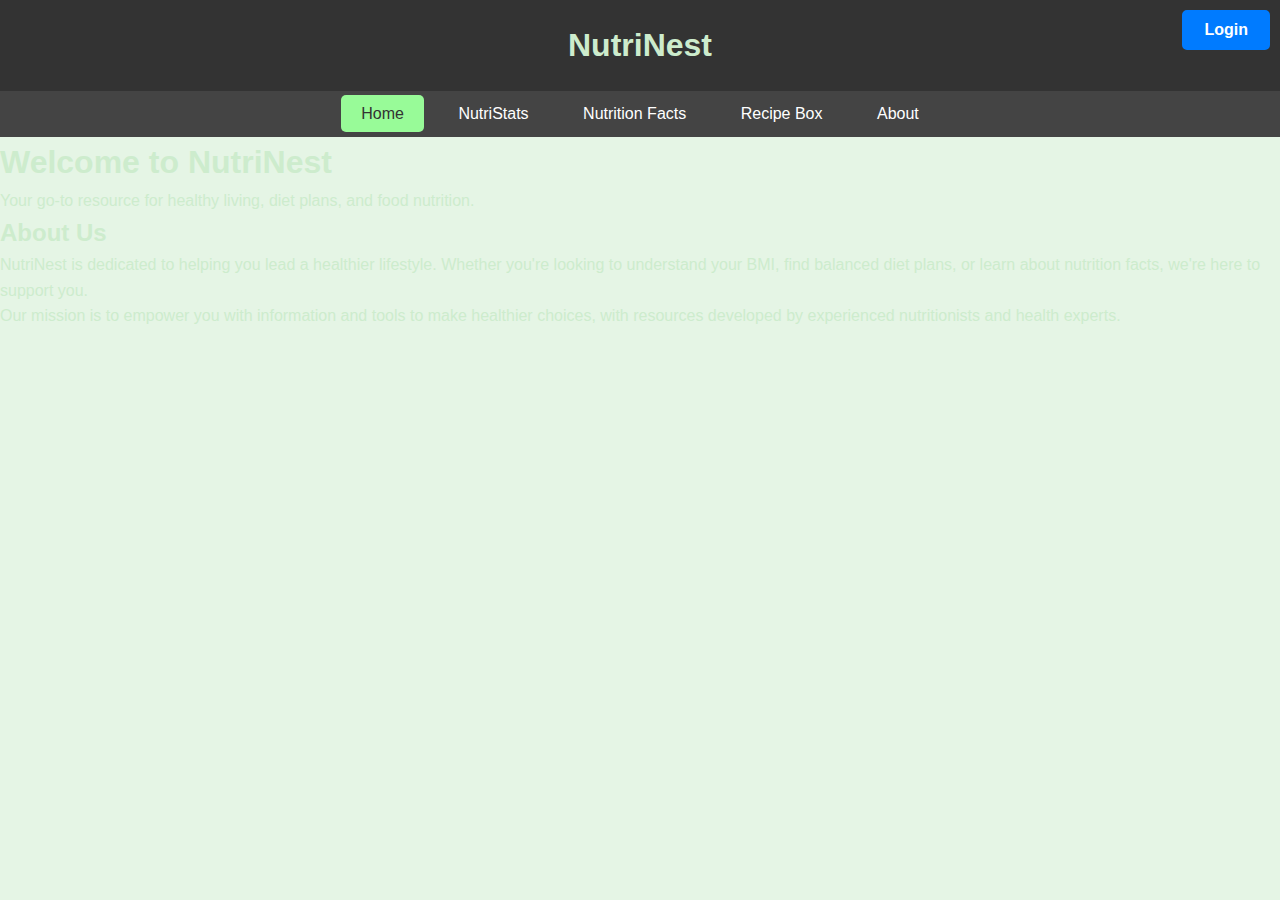
==== index.html @ f5048bec "Merge pull request #1 from PoojithaNadendla12/main" ====
<!DOCTYPE html>
<html lang="en">
<head>
    <meta charset="UTF-8">
    <meta name="viewport" content="width=device-width, initial-scale=1.0">
    <title>NutriNest</title>
    <link rel="stylesheet" href="css/main.css">
</head>
<body id="index">
    <header>
        <h1>NutriNest</h1>
    </header>
    <nav>
        <ul id="navigation">
            <li><a href="index.html" class="index">Home</a></li>
            <li><a href="charts.html" class="charts">NutriStats</a></li>
            <li><a href="nutrition.html" class="nutrition">Nutrition Facts</a></li>
            <li><a href="recipe.html" class="recipe">Recipe Box</a></li>
            <li><a href="about.html" class="about">About</a></li>
        </ul>
    </nav>
    <a href="login.html" class="login-button">Login</a>
    <main>
        <section id="hero">
            <div class="hero-content">
                <h1>Welcome to NutriNest</h1>
                <p>Your go-to resource for healthy living, diet plans, and food nutrition.</p>
            </div>
        </section>

        <section id="about">
            <h2>About Us</h2>
            <p>NutriNest is dedicated to helping you lead a healthier lifestyle. Whether you're looking to understand your BMI, find balanced diet plans, or learn about nutrition facts, we're here to support you.</p>
            <p>Our mission is to empower you with information and tools to make healthier choices, with resources developed by experienced nutritionists and health experts.</p>
        </section>
    </main>
    <script src="js/main.js"></script>
</body>
</html>
---- css/main.css ----
body#index{
    font-family: Arial, sans-serif;
    line-height: 1.6;
    background-color: #e5f5e5; /* Default background color */
    background-image: url("../img/Health.jpg");
    background-size: cover;
    background-position: center;
    background-repeat: no-repeat;
    height: 100vh; /* Ensure the body takes the entire viewport height */
}


/* Reset default margin and padding */
* {
    margin: 0;
    padding: 0;
    box-sizing: border-box;
}

/* Body styles */
/* Default background image */

body {
    font-family: Arial, sans-serif;
    line-height: 1.6;
    background-color:#e5f5e5; /* Default background color */
}

    /* Background image for the index page */
    body#index {
        background-image: url("../img/Health.jpg"); /* Example background image */
        background-size: cover;
        background-position: center;
        background-repeat: no-repeat;
    }

    /* Background image for the about page */
    body#about {
        background-image: url("../img/Health.jpg");
        background-size: cover;
        background-position: center;
    }

/* Header styles */
header {
    background-color: #333;
    color: #fff;
    text-align: center;
    padding:20px 0;
}

    header h1 {
        font-size: 2rem;
    }

/* Navigation styles */
nav {
    background-color: #444;
    padding: 10px 0;
}

#navigation a.active {
    position: relative;
    padding: 8px 16px;
    border-radius: 20px;
    background-color: #ADD8E6; /* Pale blue color */
    color: #fff; /* Text color */
}

    #navigation a.active::after {
        content: '';
        position: absolute;
        top: 50%;
        left: 50%;
        transform: translate(-50%, -50%);
        width: calc(100% + 10px);
        height: calc(100% + 6px);
        background-color: #ADD8E6; /* Pale blue color */
        border-radius: 24px;
        border: 2px solid #ADD8E6; /* Pale blue color */
        z-index: -1;
    }




#navigation {
    list-style-type: none;
    text-align: center;
}

    #navigation li {
        display: inline;
    }

        #navigation li a {
            color: #fff;
            text-decoration: none;
            padding: 10px 20px;
            margin: 0 5px;
            border-radius: 5px;
            transition: background-color 0.3s ease;
        }

            #navigation li a:hover {
                background-color: #555;
            }


/* Add styles for the login button */
.login-button {
    position: absolute;
    top: 10px; /* Adjust the top position as needed */
    right: 10px; /* Adjust the right position as needed */
    padding: 5px 20px;
    border: 2px solid #007bff;
    border-radius: 5px;
    background-color: #007bff;
    color: #fff;
    text-decoration: none;
    font-weight: bold;
    transition: background-color 0.3s ease;
}

    .login-button:hover {
        background-color: #0056b3;
    }

/* Login page styles */
#login {
    background-color: #cdeccd; /* Pale green color */
    background-image: url("../img/Health.jpg"); /* Add background image if needed */
    background-size: cover;
    background-position: center;
    height: 100vh;
}

/* Other styles for login page */
.login-container {
    text-align: center;
}

.login-heading {
    color: #fff; /* Text color for the heading */
}

.login-form {
    background-color: rgba(255, 255, 255, 0.8); /* Semi-transparent white background */
    padding: 20px;
    border-radius: 10px;
    width: 300px; /* Set a fixed width for the form */
    margin-top: 20px; /* Add space between the heading and the form */
}

.form-group {
    margin-bottom: 15px;
}

label {
    display: block;
    margin-bottom: 5px;
}

input[type="text"],
input[type="password"] {
    width: 100%;
    padding: 10px;
    border: 1px solid #ccc;
    border-radius: 5px;
}

button {
    width: 100%;
    padding: 10px;
    border: none;
    border-radius: 5px;
    background-color: #007bff;
    color: #fff;
    cursor: pointer;
}

    button:hover {
        background-color: #0056b3;
    }

/* Global font color (white) */
body,
header,
nav,
#navigation a,
main,
footer {
    color: #cdeccd;
}

    /* For the active navigation link */
    #navigation a.active {
        color: #cdeccd;
    }


/* Make all labels bold and text color black */
label {
    font-weight: bold; /* This will make the text of all <label> elements bold */
    display: block; /* This makes the label take up its own line for better spacing */
    margin-bottom: 5px; /* Adds a little space below each label */
    color: black; /* Sets the text color to black */
}

/* Style the input fields */
input[type="text"],
input[type="submit"] {
    width: 200px; /* Smaller width for the input boxes */
    padding: 10px;
    margin-bottom: 10px; /* Adds space below each input field */
    border: 1px solid #ccc;
    border-radius: 4px;
    color: black; /* Sets the text color to black */
}

/* Style the submit button */
input[type="submit"] {
    cursor: pointer;
    background-color: #007bff;
    color: white;
    border: none;
}

/* Style the form */
form {
    max-width: 400px; /* Limit the form's width */
    margin: 20px auto; /* Center the form in the middle of the page with margin */
    padding: 20px;
    background-color: rgba(255, 255, 255, 0.9); /* Semi-transparent white background */
    border-radius: 10px; /* Rounded corners */
    box-shadow: 0 0 10px rgba(0, 0, 0, 0.1); /* Subtle shadow for some depth */
    color: black; /* Sets the text color to black */
}

/* Add some styling to your footer to make it stand out */
footer {
    text-align: center;
    padding: 20px;
    background-color: #333;
    color: #fff;
}

    footer h4 {
        font-size: 1.2rem;
        color: black; /* Sets the text color to black, but will be overridden by footer color */
    }

/* Style for the navigation item corresponding to the current page */
body#index #navigation a.index,
body#bmi #navigation a.bmi,
body#fitness #navigation a.fit,
body#nutrition #navigation a.nutrition,
body#about #navigation a.about,
body#recipe #navigation a.recipe,
body#charts #navigation a.charts{
    background-color: #98fb98; /* Pale green color */
    color: #333; /* Darker color for text for better visibility */
    border-radius: 5px; /* If you want rounded corners */
    /* Rest of your styling for active nav item */
}


/* BMI page styles */

body#bmi{
    font-family: Arial, sans-serif;
    line-height: 1.6;
    background-color: #e5f5e5; /* Default background color */
    background-image: url("../img/Health.jpg");
    background-size: cover;
    background-position: center;
    background-repeat: no-repeat;
    height: 100vh; /* Ensure the body takes the entire viewport height */
}

body#bmi {
    background-image: url("../img/Health.jpg"); /* Update with the correct path to your BMI background */
    background-size: cover;
    background-position: center;
}

    /* BMI form specific styles */
    body#bmi .login-form {
        background-color: rgba(255, 255, 255, 0.9); /* Make form background slightly more opaque */
        width: auto; /* Allow form width to be responsive */
        max-width: 400px; /* Maximum width of the form */
        margin: 2rem auto; /* More vertical space, centered horizontally */
        padding: 2rem; /* Increase padding for better spacing */
        box-shadow: 0 4px 8px rgba(0, 0, 0, 0.1); /* Slightly larger shadow for emphasis */
    }

    /* Update input styles for BMI form */
    body#bmi input[type="text"],
    body#bmi input[type="number"], /* Add input type number for BMI inputs */
    body#bmi input[type="submit"] {
        width: calc(100% - 20px); /* Full width minus padding */
        padding: 10px; /* Padding for input fields */
        margin: 10px 0; /* Spacing between fields */
       
    }

/* Modify active navigation link styles for clarity and consistency */
#navigation a.active {
    background-color: #98fb98; /* Green color for the active link */
    color: #FFFFFF; /* White text for better readability */
    border-radius: 5px;
    /* Remove the ::after pseudo-element styles if not needed */
}

#resultsBox {
    background-color: rgba(255, 255, 255, 0.9); /* Semi-transparent white */
    border: 1px solid #ddd; /* Light grey border */
    border-radius: 4px; /* Rounded corners */
    padding: 15px; /* Padding inside the box */
    margin-top: 15px; /* Space between the button and the box */
    box-shadow: 0 2px 4px rgba(0, 0, 0, 0.1); /* Soft shadow for depth */
}

    #resultsBox p {
        margin: 10px 0; /* Spacing between paragraphs */
        color: #333; /* Dark grey color for text */
    }


/* Styles for the Fitness Diets page */
body#fitness{
    font-family: Arial, sans-serif;
    line-height: 1.6;
    background-color: #e5f5e5; /* Default background color */
    background-image: url("../img/Health.jpg");
    background-size: cover;
    background-position: center;
    background-repeat: no-repeat;
    height: 100vh; /* Ensure the body takes the entire viewport height */
}


body#fitness {
    background-image: url("../img/Health.jpg");
    background-size: cover;
    background-position: center;
}

#fitness-diets {
    padding: 40px; /* Spacing around the content */
    background-color: rgba(255, 255, 255, 0.8); /* Semi-transparent white background */
    border-radius: 10px;
    box-shadow: 0 4px 10px rgba(0, 0, 0, 0.2); /* Soft shadow for depth */
    text-align: left;
}

.diet {
    padding: 20px;
    background-color: rgba(255, 255, 255, 0.9); /* Semi-transparent white background */
    border-radius: 5px;
    margin-bottom: 20px; /* Spacing between diet sections */
    box-shadow: 0 2px 6px rgba(0, 0, 0, 0.1); /* Subtle shadow */
}

    .diet h3 {
        font-size: 1.5rem; /* Slightly larger heading for each diet */
        color: #333; /* Darker text color for contrast */
    }

    .diet p {
        font-size: 1rem; /* Standard text size for descriptions */
        color: #555; /* Slightly lighter text color for readability */
    }

.diet {
    padding: 20px;
    border-radius: 10px; /* Soft corners */
    margin-bottom: 20px; /* Spacing between diet sections */
    box-shadow: 0 2px 6px rgba(0, 0, 0, 0.1); /* Subtle shadow */
    color: #333; /* Default text color */
}

    /* Fat Burner diet background image */
    .diet.fat-burner {
        background-image: url("../img/fatburn.jpg"); /* Replace with the correct path */
        background-size: cover;
        background-position: center;
        background-repeat: no-repeat; /* Avoid repetition if the image is smaller than the div */
    }

    /* Get Fitter diet background image */
    .diet.get-fitter {
        background-image: url("../img/fitfood.jpg"); /* Replace with the correct path */
        background-size: cover;
        background-position: center;
        background-repeat: no-repeat;
    }

    /* Stress Buster diet background image */
    .diet.stress-buster {
        background-image: url("../img/stress-buster.jpg"); /* Replace with the correct path */
        background-size: cover;
        background-position: center;
        background-repeat: no-repeat;
    }

/* Styles for the popup/modal box */
.popup {
    display: none; /* Initially hidden */
    position: fixed;
    top: 50%;
    left: 50%;
    transform: translate(-50%, -50%); /* Center the popup */
    background-color: white; /* White background for the popup */
    padding: 20px; /* Padding inside the popup */
    border-radius: 10px; /* Rounded corners */
    box-shadow: 0 4px 10px rgba(0, 0, 0, 0.3); /* Shadow for depth */
    z-index: 1000; /* High z-index to appear above other elements */
}

    .popup.visible {
        display: block; /* Show the popup when it's visible */
    }

/* Overlay to darken the background when the popup is visible */
.overlay {
    display: none; /* Initially hidden */
    position: fixed;
    top: 0;
    left: 0;
    width: 100%;
    height: 100%;
    background-color: rgba(0, 0, 0, 0.5); /* Semi-transparent black */
    z-index: 999; /* Below the popup but above other elements */
}

    .overlay.visible {
        display: block; /* Show the overlay when it's visible */
    }


.overlay {
    position: fixed;
    top: 0;
    left: 0;
    width: 100%;
    height: 100%;
    background: rgba(0, 0, 0, 0.7);
    opacity: 0;
    visibility: hidden;
    transition: opacity 0.3s, visibility 0.3s;
}

    .overlay.visible {
        opacity: 1;
        visibility: visible;
    }

.popup {
    position: fixed;
    top: 50%;
    left: 50%;
    transform: translate(-50%, -50%);
    background: white;
    padding: 20px;
    border-radius: 10px;
    box-shadow: 0 2px 10px rgba(0, 0, 0, 0.3);
    opacity: 0;
    visibility: hidden;
    transition: opacity 0.3s, visibility 0.3s;
}

    .popup.visible {
        opacity: 1;
        visibility: visible;
    }
.popup {
    color: #000; /* Explicitly set text color to black */
    /* Additional styling */
}

.diet {
    color: #fff; /* Set text color to white */
    padding: 20px;
    border-radius: 10px;
    margin-bottom: 20px;
    box-shadow: 0 2px 6px rgba(0, 0, 0, 0.1);
}

    /* Optional: Apply color property to individual elements if needed */
    .diet h3 {
        color: #fff; /* Ensure headings are white */
    }

    .diet p {
        color: #fff; /* Ensure paragraphs are white */
    }

/* Styles specific to the About Us page */
body#about {
    background-image: url("../img/Health.jpg");
    background-size: cover;
    background-position: center;
}

.about-container {
    color: black;
    padding: 40px;
    background-color: rgba(255, 255, 255, 0.8);
    border-radius: 10px;
    box-shadow: 0 4px 10px rgba(0, 0, 0, 0.2);
    text-align: center;
    max-width: 1000px; /* Adjusted for wider boxes */
    margin: 0 auto;
}

.team-section {
    display: flex;
    justify-content: space-around;
    flex-wrap: wrap;
}

.team-member {
    flex: 1;
    min-width: 250px; /* Wider boxes */
    max-width: 300px; /* Wider boxes */
    margin: 20px;
    background-color: rgba(255, 255, 255, 0.9);
    border-radius: 10px;
    box-shadow: 0 2px 8px rgba(0, 0, 0, 0.1);
    padding: 20px;
    text-align: center;
}

    .team-member img {
        max-width: 100%; /* Ensure image doesn't exceed container */
        height: 150px; /* Fixed height for uniformity */
        width: 150px; /* Fixed width for uniformity */
        border-radius: 50%; /* Circular shape */
    }

    .team-member h3 {
        color: black; /* Ensure text within team-member is black */
        margin: 10px 0;
    }

    .team-member p {
        color: black; /* Ensure description text within team-member is black */
        font-size: 1rem;
    }

/* New section for Database Schema */
.database-schema {
    margin: 20px auto;
    padding: 20px;
    background-color: rgba(255, 255, 255, 0.9);
    border-radius: 10px;
    box-shadow: 0 2px 8px rgba(0, 0, 0, 0.1);
    text-align: center;
    max-width: 1000px; /* Adjust width to fit the schema */
}

    .database-schema h2 {
        color: black; /* Ensure text is black */
        font-size: 2rem;
    }

    .database-schema img {
        width: 80%; /* Adjust to an appropriate size */
        height: auto; /* Maintain aspect ratio */
        border: 1px solid black; /* Add a border for styling */
    }

/* Footer styles */
footer {
    text-align: center;
    padding: 20px;
    background-color: #333; /* Dark background for footer */
    color: white; /* White text color */
}



/* Styles specific to the Recipe page */
body#recipe{
    font-family: Arial, sans-serif;
    line-height: 1.6;
    background-color: #e5f5e5; /* Default background color */
    background-image: url("../img/Health.jpg");
    background-size: cover;
    background-position: center;
    background-repeat: no-repeat;
    height: 100vh; /* Ensure the body takes the entire viewport height */
}

body#recipe {
    background-image: url("../img/Health.jpg");
    background-size: cover;
    background-position: center;
    background-repeat: no-repeat;
}

.recipe-container {
    padding: 30px; /* Reduced padding */
    background-color: rgba(255, 255, 255, 0.8); /* Semi-transparent white background */
    border-radius: 10px;
    box-shadow: 0 4px 10px rgba(0, 0, 0, 0.2);
    max-width: 400px; /* Reduced width */
    margin: 0 auto; /* Center the content */
    text-align: center; /* Align text within the container to the center */
}

    .recipe-container h1,
    .recipe-container h2,
    .recipe-container h3 {
        color: black; /* Set heading text to black */
        font-size: 24px; /* Font size for headings */
        text-align: center; /* Center-align the headings */
    }

.recipe-list .recipe-item {
    border: 1px solid #ddd;
    border-radius: 5px;
    padding: 10px; /* Reduced padding */
    margin-bottom: 10px; /* Reduced margin */
    box-shadow: 0 2px 6px rgba(0, 0, 0, 0.1);
}

    .recipe-list .recipe-item h3 {
        color: black; /* Make recipe names black */
    }

    .recipe-list .recipe-item p {
        color: black; /* Make recipe descriptions black */
    }

.recipe-container input,
.recipe-container textarea,
.recipe-container button {
    border: 1px solid #ccc; /* Borders for inputs and buttons */
    border-radius: 5px; /* Rounded borders */
    padding: 8px; /* Reduced padding */
}

.recipe-container button {
    cursor: pointer;
    background-color: #007bff; /* Button background color (original blue) */
    color: white; /* Button text color */
}

    .recipe-container button:hover {
        background-color: #0056b3; /* Button hover color */
    }

.recipe-list .recipe-item button {
    padding: 5px; /* Reduced padding for buttons */
    border: none; /* No border */
    border-radius: 5px; /* Rounded button borders */
    background-color: #007bff; /* Blue button color */
    color: white; /* White button text */
}

    .recipe-list .recipe-item button:hover {
        background-color: #0056b3; /* Button hover color */
    }
/* General style for text to be black */
.recipe-container h1,
.recipe-container h2,
.recipe-container h3,
.recipe-container p {
    color: black; /* Ensures text color is black */
}

/* Specific styling for the recipe list */
.recipe-list .recipe-item {
    border: 1px solid #ddd;
    border-radius: 5px;
    padding: 15px;
    margin-bottom: 15px;
    box-shadow: 0 2px 6px rgba(0, 0, 0, 0.1);
}

    .recipe-list .recipe-item h3,
    .recipe-list .recipe-item p {
        color: black; /* Sets text color to black for recipe items */
    }

.recipe-container .button {
    cursor: pointer;
    background-color: #007bff; /* Blue button background */
    color: white; /* White button text */
}


/* Nutrition page styles */
body#nutrition {
    background-image: url("../img/Health.jpg");
    background-size: cover;
    background-position: center;
    background-repeat: no-repeat;
}

/* Global table styles */
table {
    width: auto;
    border-collapse: collapse; /* Ensures borders don't double up */
    margin: 20px auto; /* Center the table and add spacing */
    background-color: white; /* White background for the tables */
    text-align: left; /* Align text to the left */
}

    /* Styles for the nutrition table */
    table.nutrition-table {
        width: 80%; /* Make the nutrition table take 80% of the container width */
        margin: 20px auto; /* Center the table horizontally */
        background-color: rgba(255, 255, 255, 0.9); /* Semi-transparent white background */
        color: black; /* Black text color */
    }

        table.nutrition-table th,
        table.nutrition-table td {
            border: 1px solid black; /* Light gray border */
            padding: 10px; /* Padding for table cells */
            text-align: left; /* Align text to the left */
        }

        table.nutrition-table th {
            background-color: #333; /* Light gray background for headers */
            font-weight: bold; /* Bold text for headers */
        }

        table.nutrition-table td {
            background-color: #fff; /* White background for table data */
            font-size: 1rem; /* Standard text size */
        }

        table.nutrition-table tr:nth-child(even) {
            background-color: #f9f9f9; /* Alternate row background */
        }

/* Styles for general table content */
th,
td {
    color: black; /* Set the text color to black for table headers and cells */
    padding: 12px 15px;
    border: 1px solid black; /* Light grey border */
}

th {
    background-color: #333; /* Dark background for headers */
    color: white; /* White text for header */
}

/* Footer styles */
footer {
    text-align: center;
    padding: 20px; /* Padding for footer */
    background-color: #333; /* Dark background for footer */
    color: #fff; /* White text color */
}

/* Center align h2, p, th, td for the Nutrition page */
body#nutrition h2,
body#nutrition p,
body#nutrition th,
body#nutrition td {
    text-align: center; /* Align text to the center */
}

/* charts page styles */
body#charts {
    background-image: url("../img/Health.jpg");
    background-size: cover;
    background-position: center;
    background-repeat: no-repeat;
}

body#charts {
    font-family: 'Helvetica Neue', Arial, sans-serif;
    margin: 0;
    padding: 0;
    background-color: #f4f4f4;
    text-align: center;
    color: #333;
}

.chart-container {
    width: 90%;
    max-width: 700px;
    margin: 30px auto;
    padding: 20px;
    background-color: #ffffff;
    box-shadow: 0 4px 8px rgba(0, 0, 0, 0.1);
    border-radius: 8px;
}

footer {
    background-color: #333;
    color: white;
    text-align: center;
    padding: 10px 0;
    margin-top: 20px;
}

    footer p {
        margin: 0;
    }

.chart-container canvas {
    height: 400px;
    width: auto;
}
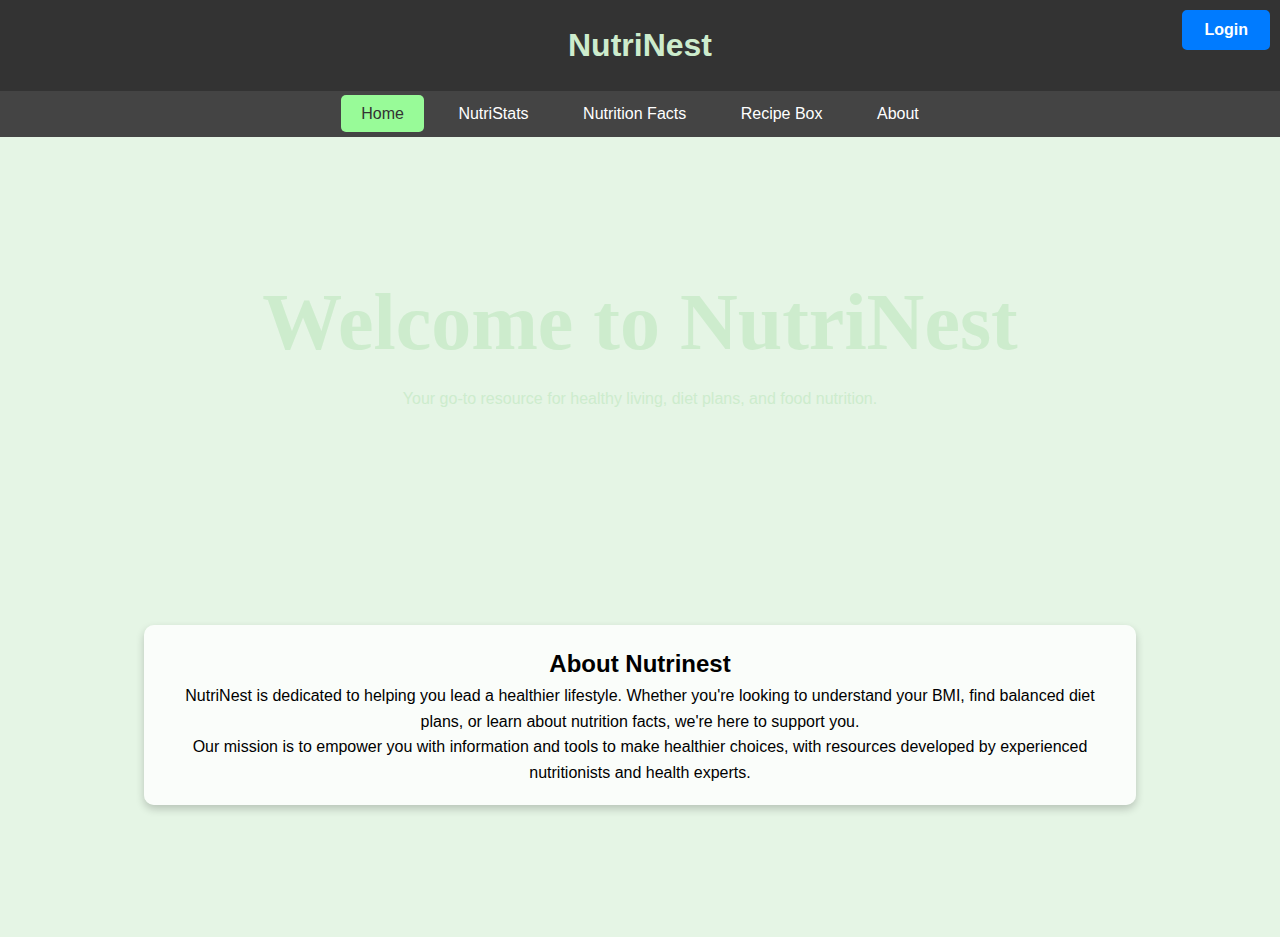
==== commit 12c5beaa: "updated index, maincss and about page" ====
--- a/index.html
+++ b/index.html
@@ -20,7 +20,7 @@
         </ul>
     </nav>
     <a href="login.html" class="login-button">Login</a>
-    <main>
+    <main class="container">
         <section id="hero">
             <div class="hero-content">
                 <h1>Welcome to NutriNest</h1>
@@ -28,12 +28,13 @@
             </div>
         </section>
 
-        <section id="about">
-            <h2>About Us</h2>
+        <section id="about" class="section">
+            <h2>About Nutrinest</h2>
             <p>NutriNest is dedicated to helping you lead a healthier lifestyle. Whether you're looking to understand your BMI, find balanced diet plans, or learn about nutrition facts, we're here to support you.</p>
             <p>Our mission is to empower you with information and tools to make healthier choices, with resources developed by experienced nutritionists and health experts.</p>
         </section>
     </main>
+
     <script src="js/main.js"></script>
 </body>
 </html>--- a/css/main.css
+++ b/css/main.css
@@ -9,6 +9,34 @@
     height: 100vh; /* Ensure the body takes the entire viewport height */
 }
 
+.container {
+    display: flex;
+    flex-direction: column;
+    justify-content: space-around; /* This will space out the main content evenly */
+    align-items: center;
+    text-align: center;
+    height: calc(100vh - 100px); /* Adjusted for the header/footer height */
+    padding: 20px;
+}
+
+
+    .container h1 {
+        font-size: 80px;
+        font-family: 'Times New Roman', Times, serif;
+    }
+
+
+
+.section {
+    margin: 10px 0; /* Space between sections */
+    padding: 20px;
+    width: 80%; /* Set a max width for the content */
+    max-width: 1000px; /* You can adjust max width as necessary */
+    background-color: rgba(255, 255, 255, 0.8); /* Giving a slight transparency */
+    box-shadow: 0 4px 8px rgba(0, 0, 0, 0.2);
+    border-radius: 10px;
+    color: black;
+}
 
 /* Reset default margin and padding */
 * {
